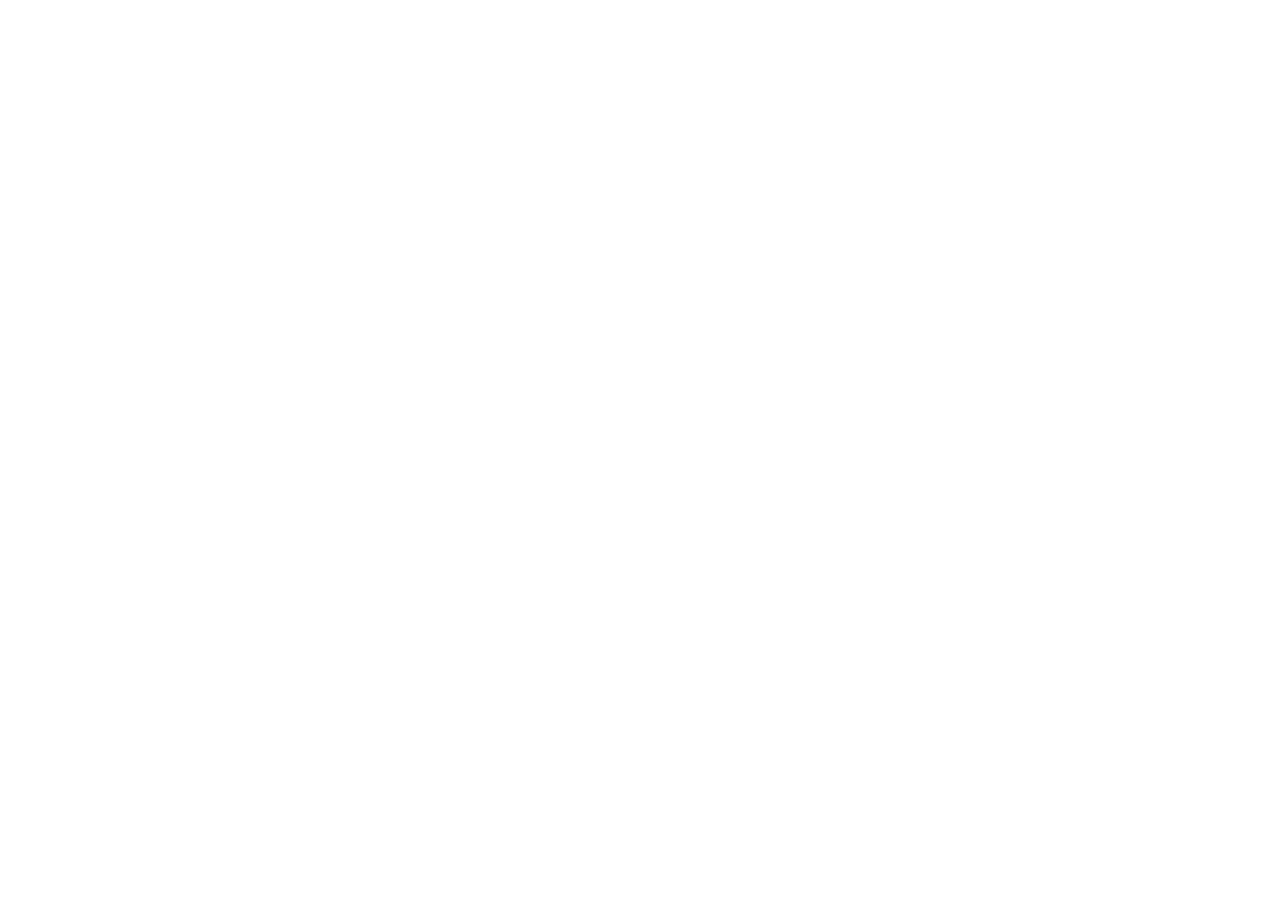
==== index.html @ c83ab3d2 "first file of html" ====
<!DOCTYPE html>
<html lang="en">
<head>
    <meta charset="UTF-8">
    <meta http-equiv="X-UA-Compatible" content="IE=edge">
    <meta name="viewport" content="width=device-width, initial-scale=1.0">
    <title>Document</title>
</head>
<body>
    
</body>
</html>
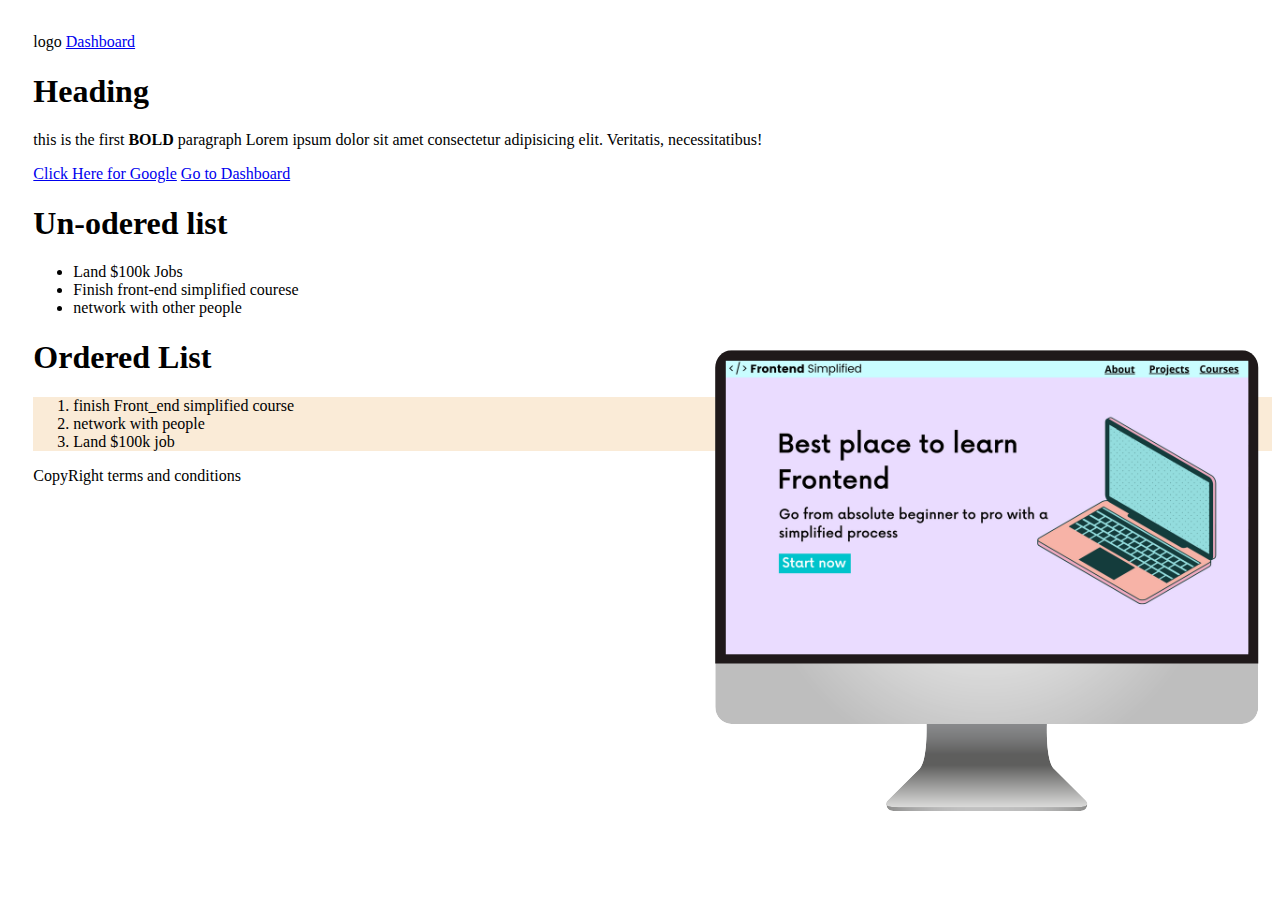
==== commit 9d91be14: "practise page" ====
--- a/index.html
+++ b/index.html
@@ -4,9 +4,49 @@
     <meta charset="UTF-8">
     <meta http-equiv="X-UA-Compatible" content="IE=edge">
     <meta name="viewport" content="width=device-width, initial-scale=1.0">
-    <title>Document</title>
+    <title>index</title>
 </head>
-<body>
+<body style="margin-left: 25pt; margin-top: 25pt;">
+<nav>
+logo
+<a href="/dashboard.html" target="_blank">Dashboard</a>
+
+</nav>
+
+<main>
+    <h1>Heading</h1>
+<p>
+    this is the first <b>BOLD</b> paragraph Lorem ipsum dolor sit amet consectetur adipisicing elit. Veritatis, necessitatibus!
+</p>
+    <a href="https://www.google.com" target="_blank"> Click Here for Google</a>
+
+<a href="/dashboard.html" target="_blank">Go to Dashboard</a>
+<h1>Un-odered list</h1>
+<section>
+
+    <ul>
+
+        <li> Land $100k Jobs</li>
+        <li> Finish front-end simplified courese</li>
+        <li> network with other people</li>
+    </ul>
     
+
+</section>
+
+<img src="./images/laptop.png" alt="laptop images" style="float:right;">
+<h1>Ordered  List</h1>
+
+<section style="background-color: antiquewhite;">
+    <ol>
+        <li>finish Front_end simplified course</li>
+        <li> network with people</li>
+        <li> Land $100k job</li>
+        </ol>
+
+</section>
+</main>
+<footer>CopyRight terms and conditions</footer>
+
 </body>
 </html>